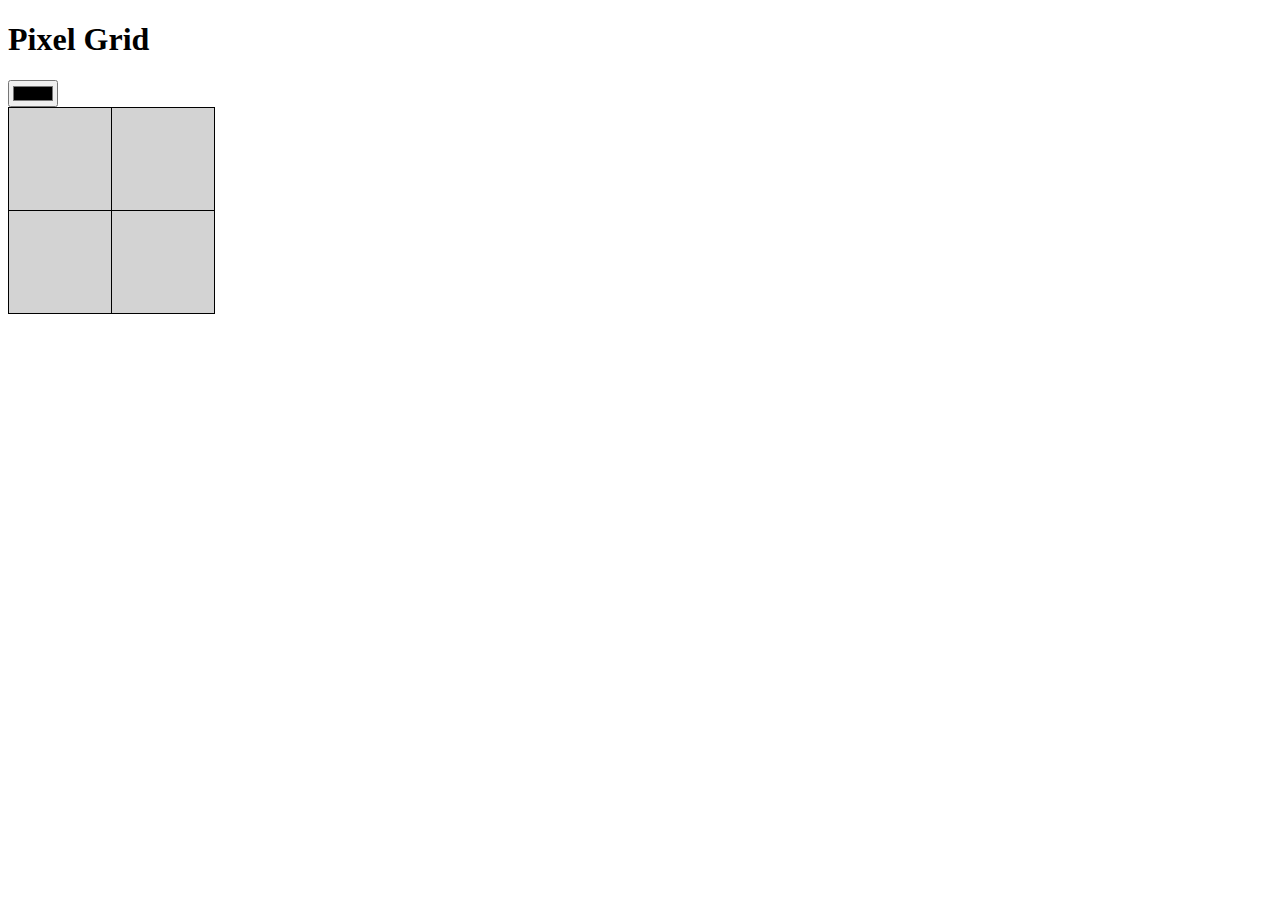
==== paint.html @ 855fa9d7 "color wheel" ====
<!doctype html>
<html>
	<style>
		table {
			border-collapse: collapse;
			border:1px solid black;
		}

		td {
			height:100px;
			width:100px;
			border:1px solid black;
			text-align: center;
			background-color: lightgrey;
		}

	</style>

	<script>

		function paint(event) {
			let x = document.getElementById(event.target.id);
			let y = document.getElementById("cw").value;
			x.addEventListener("click", function(event){x.style.backgroundColor=y});
		}

	</script>

	<h1> Pixel Grid </h1>

	<input id="cw" type="color">

	<table>
		<tr> <!-- row -->
			<td id="1,1" onmouseover="paint(event)"></td> <!-- cells within the row -->
			<td id="1,2" onmouseover="paint(event)"></td>
		</tr>
		<tr>
			<td id="2,1" onmouseover="paint(event)"></td>
			<td id="2,2" onmouseover="paint(event)"></td>
		</tr>
	</table>
</html>
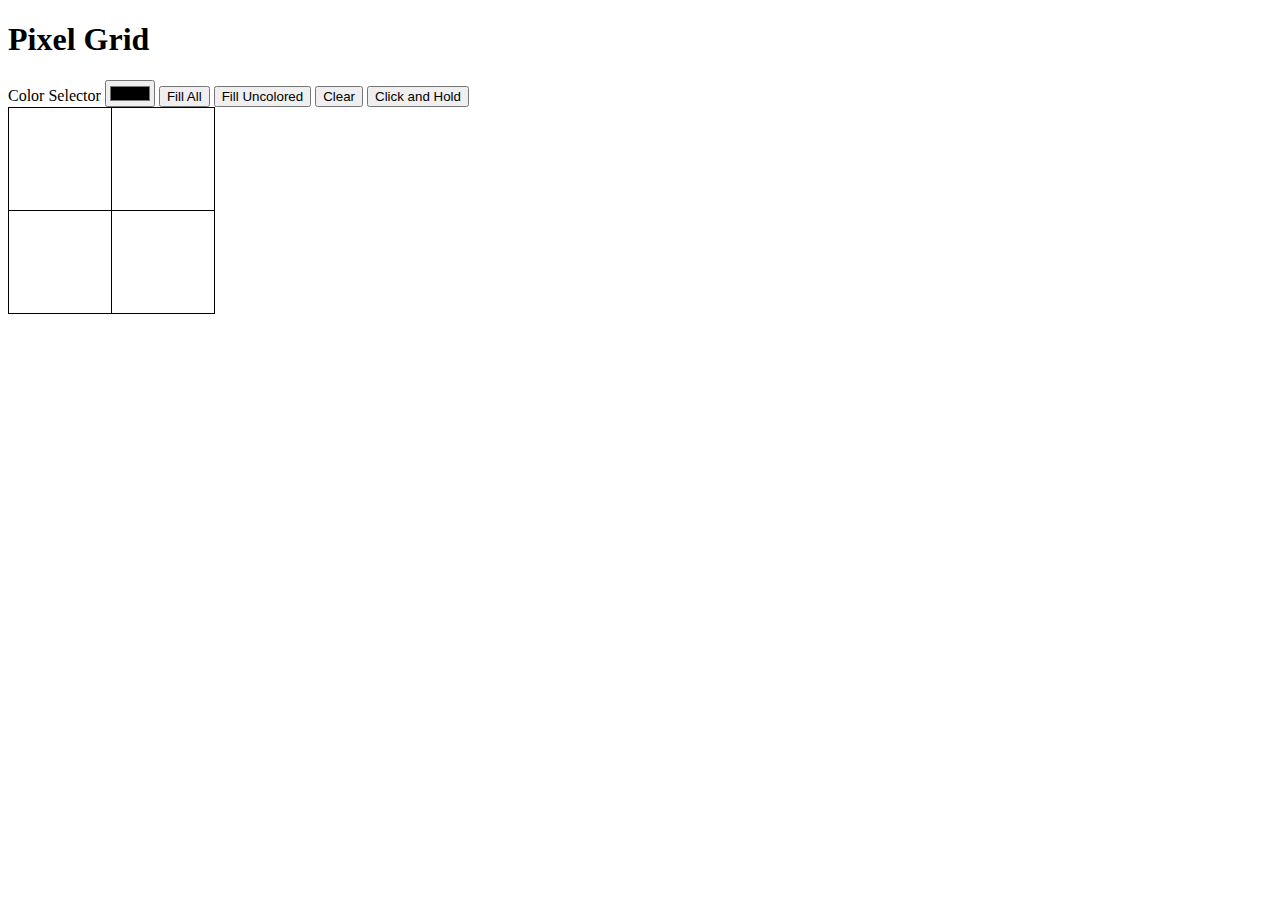
==== commit 1ab1e38f: "added more functions" ====
--- a/paint.html
+++ b/paint.html
@@ -11,7 +11,6 @@
 			width:100px;
 			border:1px solid black;
 			text-align: center;
-			background-color: lightgrey;
 		}
 
 	</style>
@@ -20,17 +19,56 @@
 
 		function paint(event) {
 			let x = document.getElementById(event.target.id);
-			let y = document.getElementById("cw").value;
-			x.addEventListener("click", function(event){x.style.backgroundColor=y});
+			let colorPicker = document.getElementById("cw").value;
+			x.addEventListener("click", function(event){x.style.backgroundColor=colorPicker});
+		}
+
+		function fillPaint() {
+			let colorPicker = document.getElementById("cw").value;
+			let x = Array.from(document.getElementsByTagName("td")); //can't do table because cells bg color overwrites.
+			//getElementByTagName creates an HTML Collection, an array-like object, but not an array
+			//Array.from changes the HTML Collection into an array
+			x.forEach(function(element){element.style.backgroundColor= colorPicker});
+			//Don't do the for loop below because it might also bring up other properties that you don't want with the HTML Collection
+			// for(let i=0; i<x.length; i++) {
+			// 	x[i].style.backgroundColor = colorPicker;
+			// 	console.log(x);
+			// }
+		}
+
+		function fillUncolored() {
+			let colorPicker = document.getElementById("cw").value;
+			let x = Array.from(document.getElementsByTagName("td"));
+			x.forEach(function(element){
+				if(element.style.backgroundColor === "white") {
+					element.style.backgroundColor= colorPicker;
+				}
+				console.log(element);
+			});
+		}
+
+		function fillWhite() {
+			let x = Array.from(document.getElementsByTagName("td"));
+			x.forEach(function(element){element.style.backgroundColor= "white";});
+		}
+
+		function clickAndHover() {
+			let colorPicker = document.getElementById("cw").value;
 		}
 
 	</script>
 
 	<h1> Pixel Grid </h1>
 
+	<label for="cw">Color Selector</label>
 	<input id="cw" type="color">
 
-	<table>
+	<button onclick="fillPaint()">Fill All</button>
+	<button onclick="fillUncolored()">Fill Uncolored</button>
+	<button onclick="fillWhite()">Clear</button>
+	<button onclick="clickAndHover()">Click and Hold</button>
+
+	<table id="table">
 		<tr> <!-- row -->
 			<td id="1,1" onmouseover="paint(event)"></td> <!-- cells within the row -->
 			<td id="1,2" onmouseover="paint(event)"></td>
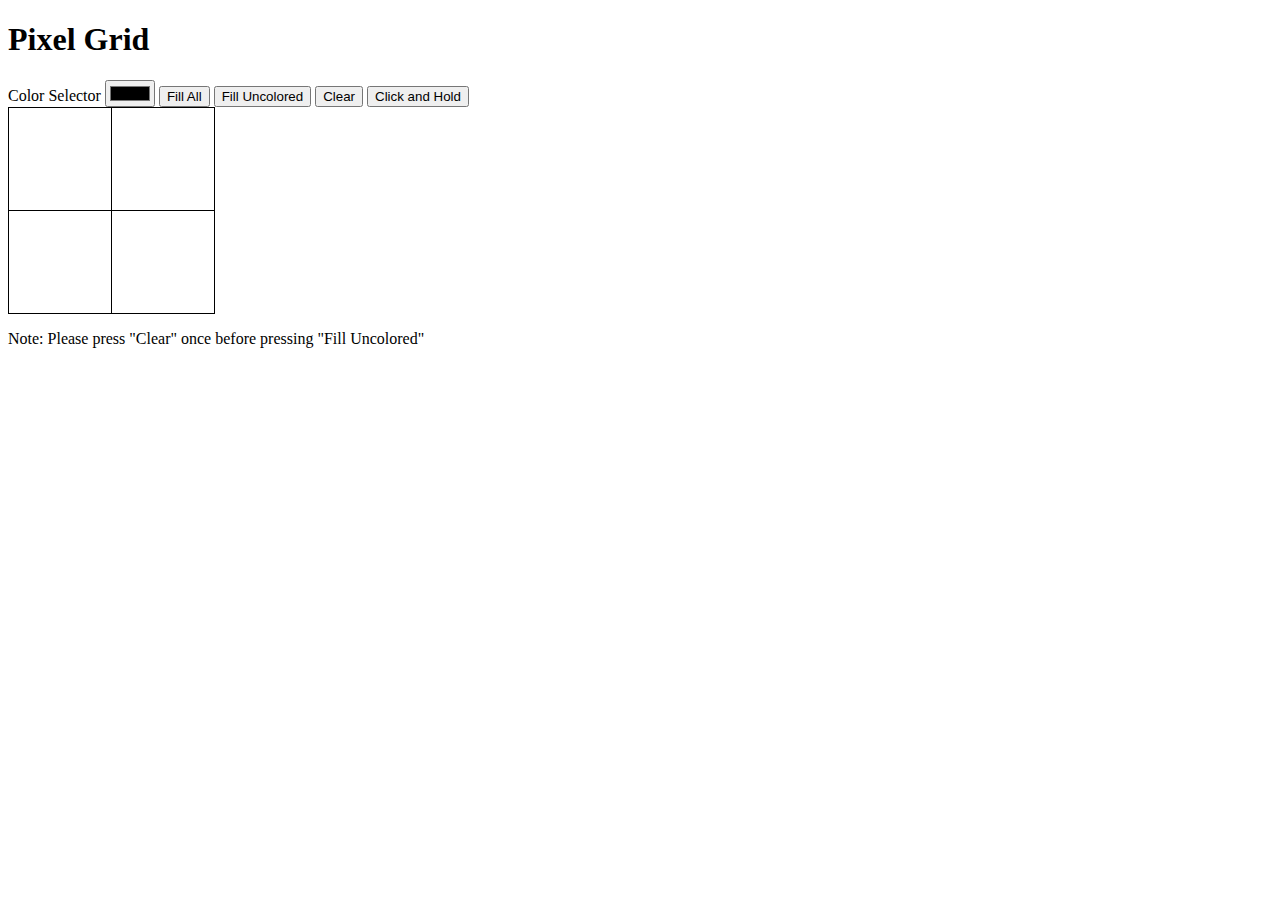
==== commit 2600c40e: "needs click and drag" ====
--- a/paint.html
+++ b/paint.html
@@ -11,6 +11,7 @@
 			width:100px;
 			border:1px solid black;
 			text-align: center;
+			background-color: "white";
 		}
 
 	</style>
@@ -21,6 +22,7 @@
 			let x = document.getElementById(event.target.id);
 			let colorPicker = document.getElementById("cw").value;
 			x.addEventListener("click", function(event){x.style.backgroundColor=colorPicker});
+			console.log(colorPicker);
 		}
 
 		function fillPaint() {
@@ -52,8 +54,10 @@
 			x.forEach(function(element){element.style.backgroundColor= "white";});
 		}
 
-		function clickAndHover() {
+		function clickAndHover(event) {
 			let colorPicker = document.getElementById("cw").value;
+			let x = document.getElementById(event.target.id);
+			x.addEventListener("hover", function(event){x.style.backgroundColor=colorPicker});
 		}
 
 	</script>
@@ -70,12 +74,14 @@
 
 	<table id="table">
 		<tr> <!-- row -->
-			<td id="1,1" onmouseover="paint(event)"></td> <!-- cells within the row -->
-			<td id="1,2" onmouseover="paint(event)"></td>
+			<td id="1,1" onmouseover="paint(event)" onclick="clickAndHover(event)"></td> <!-- cells within the row -->
+			<td id="1,2" onmouseover="paint(event)" onclick="clickAndHover(event)"></td>
 		</tr>
 		<tr>
-			<td id="2,1" onmouseover="paint(event)"></td>
-			<td id="2,2" onmouseover="paint(event)"></td>
+			<td id="2,1" onmouseover="paint(event)" onclick="clickAndHover(event)"></td>
+			<td id="2,2" onmouseover="paint(event)" onclick="clickAndHover(event)"></td>
 		</tr>
 	</table>
+
+	<p>Note: Please press "Clear" once before pressing "Fill Uncolored"</p>
 </html>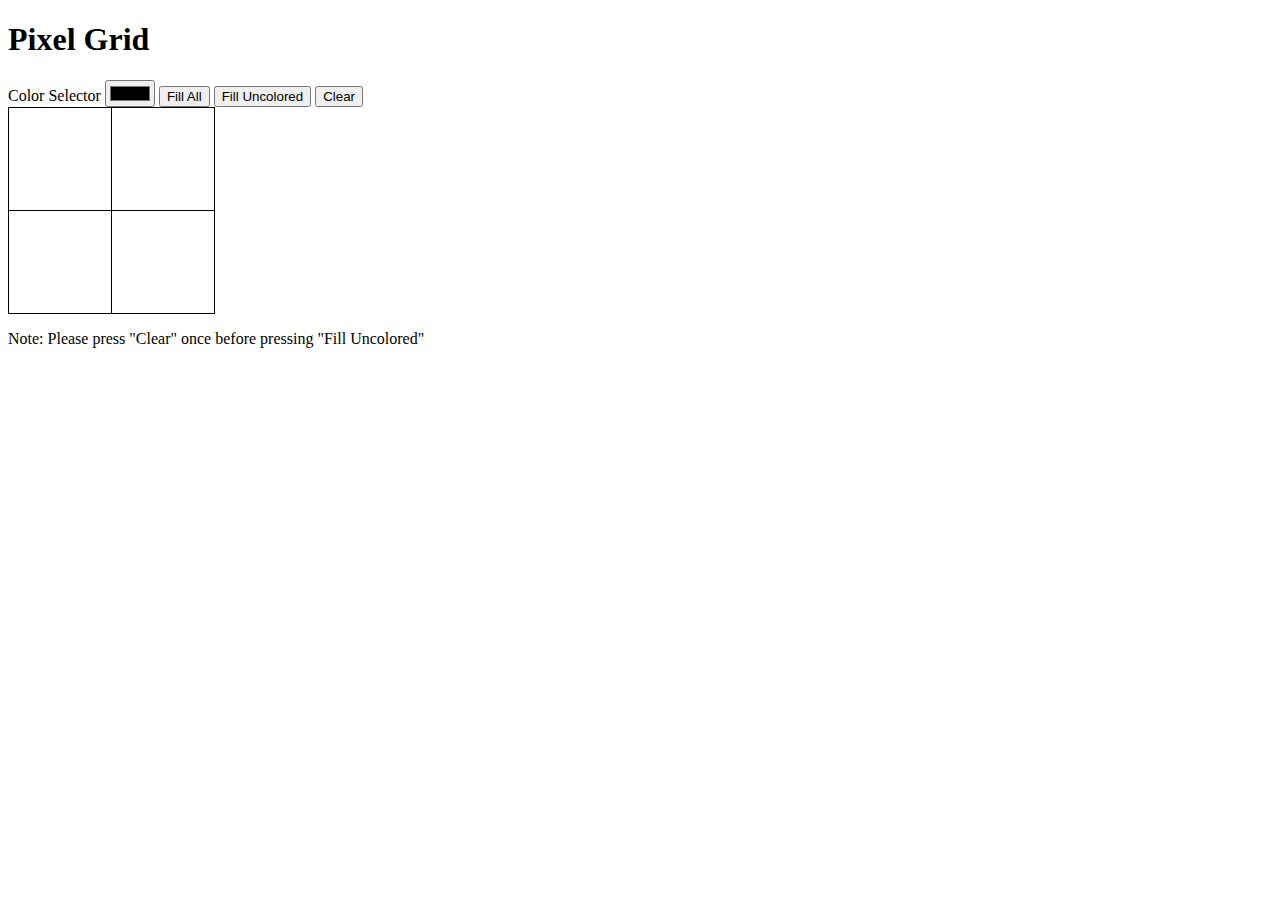
==== commit 233eb925: "complete paint" ====
--- a/paint.html
+++ b/paint.html
@@ -56,8 +56,21 @@
 
 		function clickAndHover(event) {
 			let colorPicker = document.getElementById("cw").value;
-			let x = document.getElementById(event.target.id);
-			x.addEventListener("hover", function(event){x.style.backgroundColor=colorPicker});
+			let myTable = document.getElementById("table");
+			myTable.addEventListener("mousedown", function(event) {
+				//for each row
+				let rows = document.getElementsByTagName("tr");
+				for(let row of rows) {
+					//for each column
+					let cols = row.getElementsByTagName("td");
+					for(let i = 0; i < cols.length; i++) {
+						cols[i].onmouseover=function() {cols[i].style.backgroundColor=colorPicker;}
+					}
+				}
+		});
+			//let x = document.getElementById(event.target.id);
+			//x.addEventListener("mousedown", function(event){x.style.backgroundColor=colorPicker});
+			//x.style.backgroundColor=colorPicker;
 		}
 
 	</script>
@@ -70,16 +83,15 @@
 	<button onclick="fillPaint()">Fill All</button>
 	<button onclick="fillUncolored()">Fill Uncolored</button>
 	<button onclick="fillWhite()">Clear</button>
-	<button onclick="clickAndHover()">Click and Hold</button>
 
 	<table id="table">
 		<tr> <!-- row -->
-			<td id="1,1" onmouseover="paint(event)" onclick="clickAndHover(event)"></td> <!-- cells within the row -->
-			<td id="1,2" onmouseover="paint(event)" onclick="clickAndHover(event)"></td>
+			<td id="1,1" onmouseover="paint(event); clickAndHover(event);"></td> <!-- cells within the row -->
+			<td id="1,2" onmouseover="paint(event); clickAndHover(event);"></td>
 		</tr>
 		<tr>
-			<td id="2,1" onmouseover="paint(event)" onclick="clickAndHover(event)"></td>
-			<td id="2,2" onmouseover="paint(event)" onclick="clickAndHover(event)"></td>
+			<td id="2,1" onmouseover="paint(event); clickAndHover(event);"></td>
+			<td id="2,2" onmouseover="paint(event); clickAndHover(event);"></td>
 		</tr>
 	</table>
 
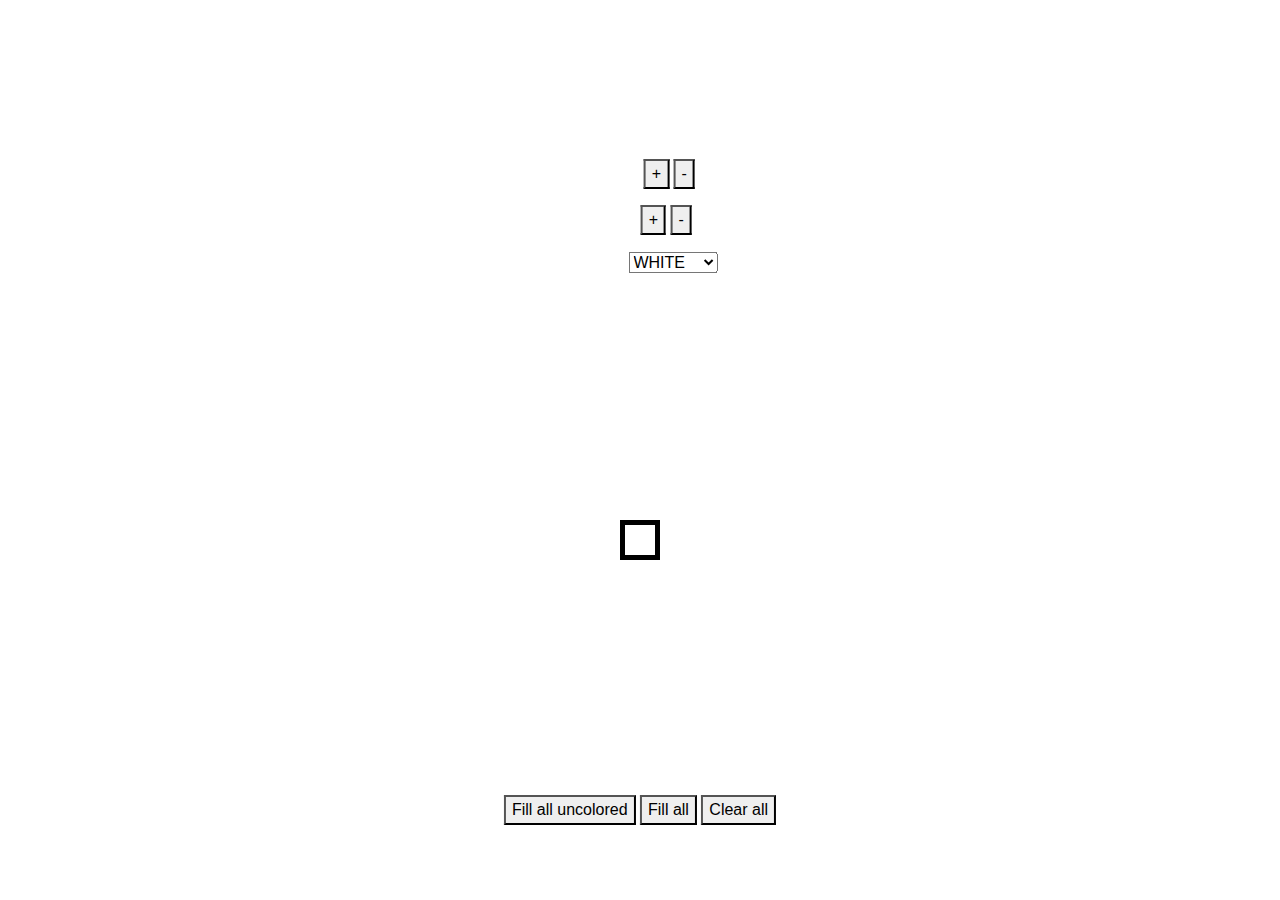
==== commit 46c346d6: "updated paint" ====
--- a/paint.html
+++ b/paint.html
@@ -1,99 +1,251 @@
-<!doctype html>
+<!DOCTYPE html>
 <html>
-	<style>
-		table {
-			border-collapse: collapse;
-			border:1px solid black;
-		}
-
-		td {
-			height:100px;
-			width:100px;
-			border:1px solid black;
-			text-align: center;
-			background-color: "white";
-		}
-
-	</style>
-
-	<script>
-
-		function paint(event) {
-			let x = document.getElementById(event.target.id);
-			let colorPicker = document.getElementById("cw").value;
-			x.addEventListener("click", function(event){x.style.backgroundColor=colorPicker});
-			console.log(colorPicker);
-		}
-
-		function fillPaint() {
-			let colorPicker = document.getElementById("cw").value;
-			let x = Array.from(document.getElementsByTagName("td")); //can't do table because cells bg color overwrites.
-			//getElementByTagName creates an HTML Collection, an array-like object, but not an array
-			//Array.from changes the HTML Collection into an array
-			x.forEach(function(element){element.style.backgroundColor= colorPicker});
-			//Don't do the for loop below because it might also bring up other properties that you don't want with the HTML Collection
-			// for(let i=0; i<x.length; i++) {
-			// 	x[i].style.backgroundColor = colorPicker;
-			// 	console.log(x);
-			// }
-		}
-
-		function fillUncolored() {
-			let colorPicker = document.getElementById("cw").value;
-			let x = Array.from(document.getElementsByTagName("td"));
-			x.forEach(function(element){
-				if(element.style.backgroundColor === "white") {
-					element.style.backgroundColor= colorPicker;
-				}
-				console.log(element);
-			});
-		}
-
-		function fillWhite() {
-			let x = Array.from(document.getElementsByTagName("td"));
-			x.forEach(function(element){element.style.backgroundColor= "white";});
-		}
-
-		function clickAndHover(event) {
-			let colorPicker = document.getElementById("cw").value;
-			let myTable = document.getElementById("table");
-			myTable.addEventListener("mousedown", function(event) {
-				//for each row
-				let rows = document.getElementsByTagName("tr");
-				for(let row of rows) {
-					//for each column
-					let cols = row.getElementsByTagName("td");
-					for(let i = 0; i < cols.length; i++) {
-						cols[i].onmouseover=function() {cols[i].style.backgroundColor=colorPicker;}
-					}
-				}
-		});
-			//let x = document.getElementById(event.target.id);
-			//x.addEventListener("mousedown", function(event){x.style.backgroundColor=colorPicker});
-			//x.style.backgroundColor=colorPicker;
-		}
-
-	</script>
-
-	<h1> Pixel Grid </h1>
-
-	<label for="cw">Color Selector</label>
-	<input id="cw" type="color">
-
-	<button onclick="fillPaint()">Fill All</button>
-	<button onclick="fillUncolored()">Fill Uncolored</button>
-	<button onclick="fillWhite()">Clear</button>
-
-	<table id="table">
-		<tr> <!-- row -->
-			<td id="1,1" onmouseover="paint(event); clickAndHover(event);"></td> <!-- cells within the row -->
-			<td id="1,2" onmouseover="paint(event); clickAndHover(event);"></td>
-		</tr>
-		<tr>
-			<td id="2,1" onmouseover="paint(event); clickAndHover(event);"></td>
-			<td id="2,2" onmouseover="paint(event); clickAndHover(event);"></td>
-		</tr>
-	</table>
-
-	<p>Note: Please press "Clear" once before pressing "Fill Uncolored"</p>
+    
+    <style>
+        h1 {
+            text-align: center;
+            font-size: 38px;
+            position: absolute;
+            top: 10%;
+            left: 50%;
+            transform: translate(-50%, -50%);
+            color:white;
+        }
+
+        #pixelSelector {
+            text-align: center;
+            position: absolute;
+            top: 25%;
+            left: 50%;
+            transform: translate(-50%, -50%);
+        }
+
+        #funcSelector {
+            text-align: center;
+            position: absolute;
+            top: 90%;
+            left: 50%;
+            transform: translate(-50%, -50%);
+        }
+
+        #myTable {
+            text-align: center;
+            position: absolute;
+            top: 60%;
+            left: 50%;
+            transform: translate(-50%, -50%);
+        }
+
+        table {
+            border-collapse: collapse;
+            border: solid 1px;
+        }
+
+        td {
+            border: 5px solid black;
+            padding: 15px;
+            border-bottom: :1px solid black;
+        }
+
+        tr {
+            background: white;
+        }
+
+        body{
+            background:black;
+        }
+
+        p{
+            color: white;
+        }
+
+        button{
+            border-radius: 10px;
+        }
+    </style>
+
+
+    <body>
+
+        <title>PIXELATE</title>
+        <link rel="stylesheet" href="https://stackpath.bootstrapcdn.com/bootstrap/4.3.1/css/bootstrap.min.css" integrity="sha384-ggOyR0iXCbMQv3Xipma34MD+dH/1fQ784/j6cY/iJTQUOhcWr7x9JvoRxT2MZw1T" crossorigin="anonymous">
+
+        <h1>Pixelate</h1>
+
+
+        <div id="pixelSelector">
+            <p> ROWS:
+                <button onclick="addRow()"> + </button>
+                <button onclick="deleteRow()"> - </button>
+            </p>
+
+            <p> COLS:
+                <button onclick="addColumn()"> + </button>
+                <button onclick="deleteColumn()"> - </button>
+            </p>
+
+            <p> COLOR:
+                <select id="selectColor" onchange="changeCurrentColor()">
+                    <option value="WHITE">WHITE</option>
+                    <option value="RED">RED</option>
+                    <option value="GREEN">GREEN</option>
+                    <option value="BLUE">BLUE</option>
+                    <option value="YELLOW">YELLOW</option>
+                </select>
+            </p>
+
+        </div>
+
+
+        <table id="myTable">
+            <tr>
+                <td></td>
+            </tr>
+        </table>
+
+
+        <div id="funcSelector">
+            <button id="fillAllUncolored" onclick="fillAllUncolored()">Fill all uncolored</button>
+            <button id="fillAll" onclick="fillAll()">Fill all</button>
+            <button id="clearAll" onclick="clearAll()">Clear all</button>
+        </div>
+
+    </body>
+
+    <script>
+
+        //initialize currentColor
+        let currentColor = "white";
+
+        //append a new row to the initial cell
+        function addRow() {
+            let tbl = document.getElementById('myTable');
+            let rows = Array.from(document.getElementsByTagName("tr"));
+            console.log(rows);
+
+            //check for border
+            let numRows = tbl.rows.length;
+            //max rows is 12
+            if (numRows < 12) {
+                let newRow = document.createElement("tr");
+                for (let i = 0; i < rows[0].childElementCount; i++) {
+                    newRow.appendChild(document.createElement("td"));
+                    newRow.style.background = currentColor;
+                    console.log(newRow);
+                }
+                tbl.appendChild(newRow);
+            } else {
+                console.log("MAX ROWS");
+            }
+        }
+
+        //remove the last row
+        function deleteRow() {
+            let tbl = document.getElementById('myTable');
+            let numRows = tbl.rows.length;
+            //delete a row if the number of row > 1
+            if (numRows > 1) {
+                document.getElementById("myTable").deleteRow(1);
+            } else {
+                console.log("MIN ROWS");
+            }
+        }
+
+        //add a new cell to each row
+        function addColumn() {
+            //check edge case
+            let tbl = document.getElementById('myTable');
+            let rows = tbl.rows;
+
+            if (rows[0].childElementCount < 15) {
+                let rows = document.getElementsByTagName('tr');
+                //for each row
+                for (let row of rows) {
+                    //create a newCol
+                    let newCol = document.createElement("td");
+                    row.appendChild(newCol);
+                }
+            } else {
+                console.log("MAX COLS");
+            }
+        }
+
+        function deleteColumn() {
+            //check edge case
+            let tbl = document.getElementById('myTable');
+            let rows = tbl.rows;
+
+            if (rows[0].childElementCount > 1) {
+                let rows = document.getElementsByTagName('tr');
+                //for each row
+                for (let row of rows) {
+                    row.deleteCell(-1);
+                }
+            } else {
+                console.log("MIN COLS");
+            }
+        }
+
+        //eventListener for myTable for click to change color
+        //if hovering over the table
+        document.getElementById("myTable").addEventListener("mouseover", function(event) {
+            let rows = document.getElementsByTagName("tr");
+            //for each row
+            for (let row of rows) {
+                //for each column
+                let cols = row.getElementsByTagName("td");
+                for (let i = 0; i < cols.length; i++) {
+                    cols[i].onclick = function() {
+                        cols[i].style.background = currentColor;
+                    }
+                }
+            }
+        });
+
+        //eventListener for myTable for mouseup and mousedown (click and drag)
+        //if mouse is down
+        document.getElementById("myTable").addEventListener("mousedown", function(event) {
+            let rows = document.getElementsByTagName("tr");
+            //for each row
+            for (let row of rows) {
+                //for each column
+                let cols = row.getElementsByTagName("td");
+                for (let i = 0; i < cols.length; i++) {
+                    cols[i].onmouseover = function() {
+                        cols[i].style.background = currentColor;
+                    }
+                }
+            }
+        });
+
+        //if mouse is up
+        document.getElementById("myTable").addEventListener("mouseup", function(event) {
+            let rows = document.getElementsByTagName("tr");
+            //for each row
+            for (let row of rows) {
+                //for each column
+                let cols = row.getElementsByTagName("td");
+                for (let i = 0; i < cols.length; i++) {
+                    cols[i].onmouseover = function() {}
+                }
+            }
+        });
+
+        //change currentColor when a different color is selected using colorSelector
+        function changeCurrentColor() {
+            if (document.getElementById("selectColor").value === "WHITE") {
+                currentColor = "white";
+            } else if (document.getElementById("selectColor").value === "RED") {
+                currentColor = "red";
+            } else if (document.getElementById("selectColor").value === "BLUE") {
+                currentColor = "blue";
+            } else if (document.getElementById("selectColor").value === "GREEN") {
+                currentColor = "green";
+            } else if (document.getElementById("selectColor").value === "YELLOW") {
+                currentColor = "yellow";
+            }
+        }
+        
+    </script>
+
 </html>